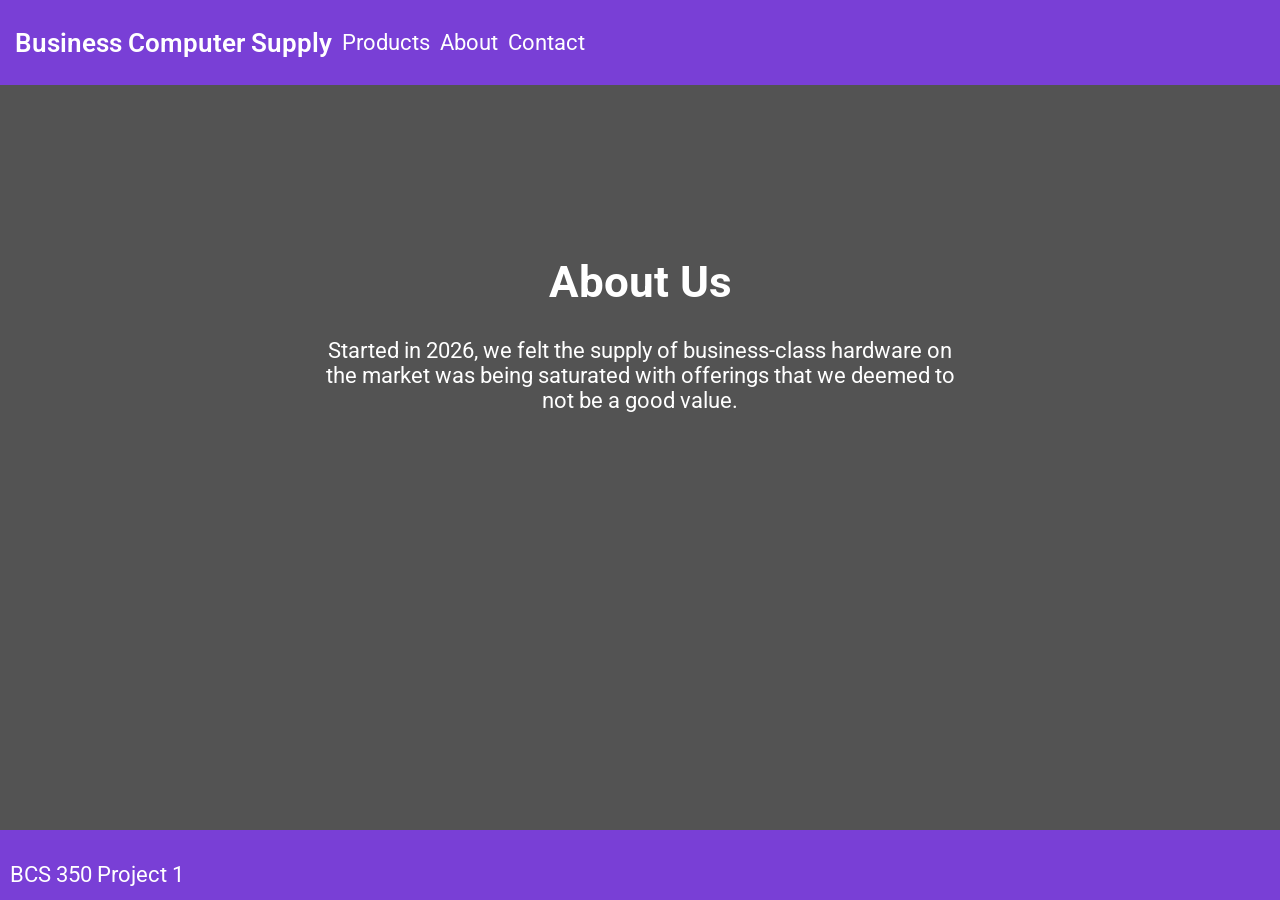
==== contact.html @ 0a7d4d02 "init" ====
<!doctype html>
<html>
  <head>
    <title>Business Computer Supply</title>

    <link rel="stylesheet" href="./styles/styles.css" />
  </head>

  <body>
    <header class="nav-header header row">
      <nav>
        <a href="index.html" style="font-size: larger; font-weight: 600">
          Business Computer Supply
        </a>
        <a href="products.html">Products</a>
        <a href="about.html">About</a>
        <a href="contact.html">Contact</a>
      </nav>
    </header>

    <div class="body row content-background">
      <div class="hero-text">
        <h1>About Us</h1>
        <p>
          Started in 2026, we felt the supply of business-class hardware on the
          market was being saturated with offerings that we deemed to not be a
          good value.
        </p>
      </div>
    </div>

    <footer class="footer row">
      <p>BCS 350 Project 1</p>
    </footer>
  </body>
</html>
---- styles/styles.css ----
@import url("https://fonts.googleapis.com/css2?family=Roboto:ital,wght@0,100..900;1,100..900&display=swap");

:root {
  --brand-color: #793fd6;
  --text-color: #ffffff;
  --background-color: #535353;

  --hero-gradient: radial-gradient(var(--brand-color), var(--background-color));

  --border-radius: 0.5em;
  color: var(--text-color);
  background-color: var(--background-color);

  font-family: "Roboto", sans-serif;
  font-weight: 400;
  font-size: 22px;
}

body,
html {
  height: 100%;
  margin: 0;
}

@media screen {
  /** https://stackoverflow.com/a/7851347 **/
  body {
    margin: 0;
  }
  .row,
  .col {
    overflow: hidden;
    position: absolute;
  }
  .row {
    left: 0;
    right: 0;
  }
  .col {
    top: 0;
    bottom: 0;
  }
  .scroll-x {
    overflow-x: auto;
  }
  .scroll-y {
    overflow-y: auto;
  }

  .header.row {
    height: 75px;
    top: 0;
  }
  .body.row {
    top: 85px;
    bottom: 70px;
  }
  .footer.row {
    height: 50px;
    bottom: 0;
  }
}

header,
footer {
  background-color: var(--brand-color);
  padding: 10px;
}

.hero-image {
  background:
    radial-gradient(ellipse at top, var(--brand-color), transparent),
    radial-gradient(ellipse at bottom, black, transparent);

  height: 100%;
  background-position: center;
  background-repeat: no-repeat;
  background-size: cover;
  position: relative;
}

.hero-text {
  text-align: center;
  position: absolute;
  top: 33%;
  left: 50%;
  transform: translate(-50%, -50%);
  color: white;
}

.nav-header {
  padding: 5px;
  display: flex;
}

.nav-header h2 {
  font-size: medium;
}

nav {
  display: flex;
  flex-direction: row;
  width: fit-content;
  padding: 5px;
}

nav a,
a {
  text-align: center;
  align-content: center;
  text-decoration: none;
  padding: 5px;
  background-color: transparent;
}

a:link,
a:active,
a:visited,
a:hover {
  color: var(--text-color);
}

a:hover {
  cursor: pointer;
}
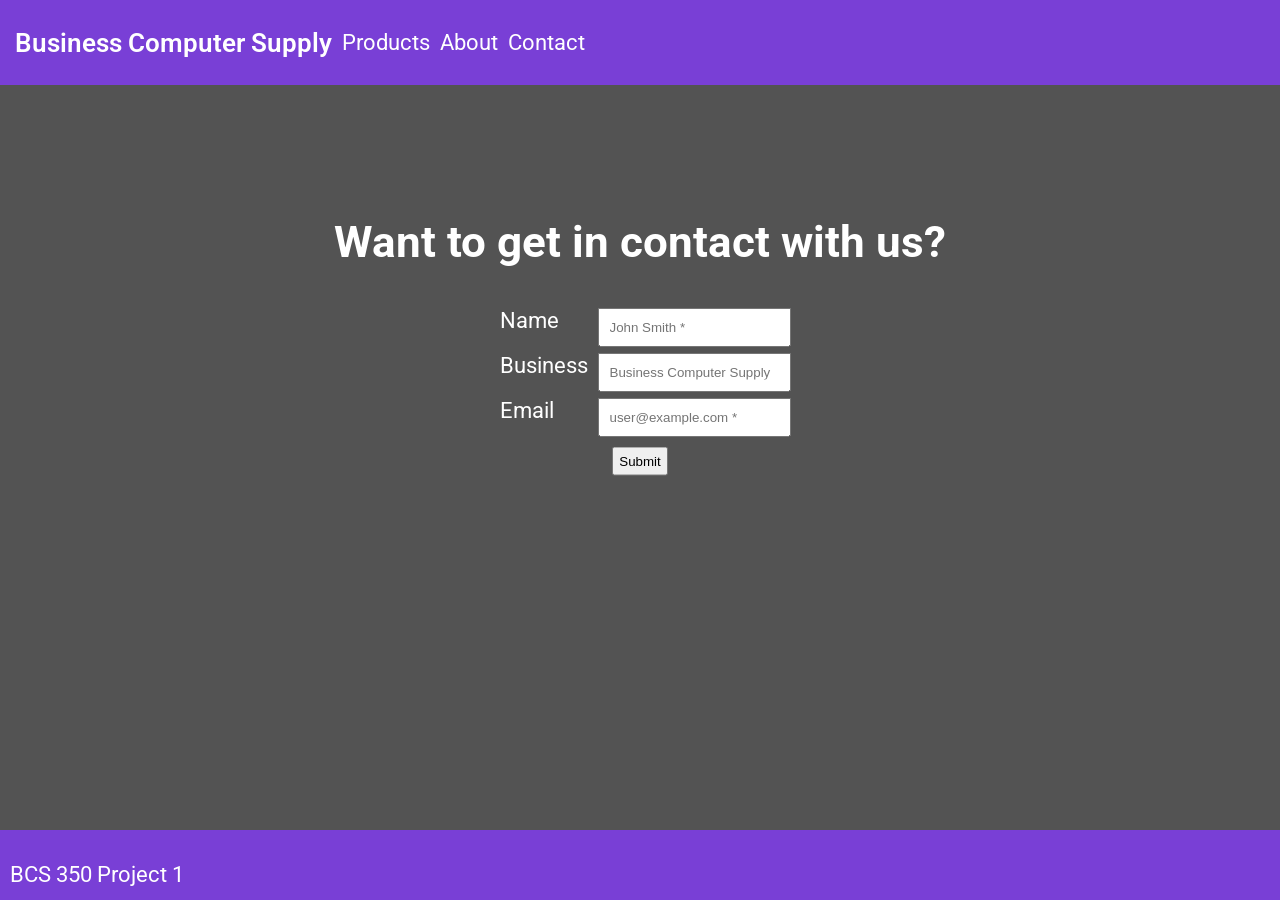
==== commit 70a32387: "I think I'm done?" ====
--- a/contact.html
+++ b/contact.html
@@ -20,17 +20,55 @@
 
     <div class="body row content-background">
       <div class="hero-text">
-        <h1>About Us</h1>
-        <p>
-          Started in 2026, we felt the supply of business-class hardware on the
-          market was being saturated with offerings that we deemed to not be a
-          good value.
-        </p>
+        <h1>Want to get in contact with us?</h1>
+        <form id="contactForm" onsubmit="submitForm()">
+          <div>
+            <div>
+              <label for="nameInput">Name</label>
+              <input
+                id="nameInput"
+                type="text"
+                placeholder="John Smith *"
+                required
+              />
+            </div>
+            <div>
+              <label for="businessInput">Business</label>
+              <input
+                id="businessInput"
+                type="text"
+                placeholder="Business Computer Supply"
+              />
+            </div>
+            <div>
+              <label for="emailInput">Email</label>
+              <input
+                id="emailInput"
+                type="email"
+                required
+                placeholder="user@example.com *"
+              />
+            </div>
+          </div>
+          <button
+            type="submit"
+            style="
+              margin-left: auto;
+              margin-right: auto;
+              margin-top: 10px;
+              padding: 5px;
+            "
+          >
+            Submit
+          </button>
+        </form>
       </div>
     </div>
 
     <footer class="footer row">
       <p>BCS 350 Project 1</p>
     </footer>
+
+    <script src="scripts/script.js"></script>
   </body>
 </html>
--- a/styles/styles.css
+++ b/styles/styles.css
@@ -123,3 +123,20 @@
 a:hover {
   cursor: pointer;
 }
+
+form {
+  width: content;
+  text-align: left;
+  display: flex;
+  flex-direction: column;
+}
+form div {
+  margin: auto;
+}
+form div * {
+  padding: 10px;
+}
+
+input {
+  float: right;
+}
